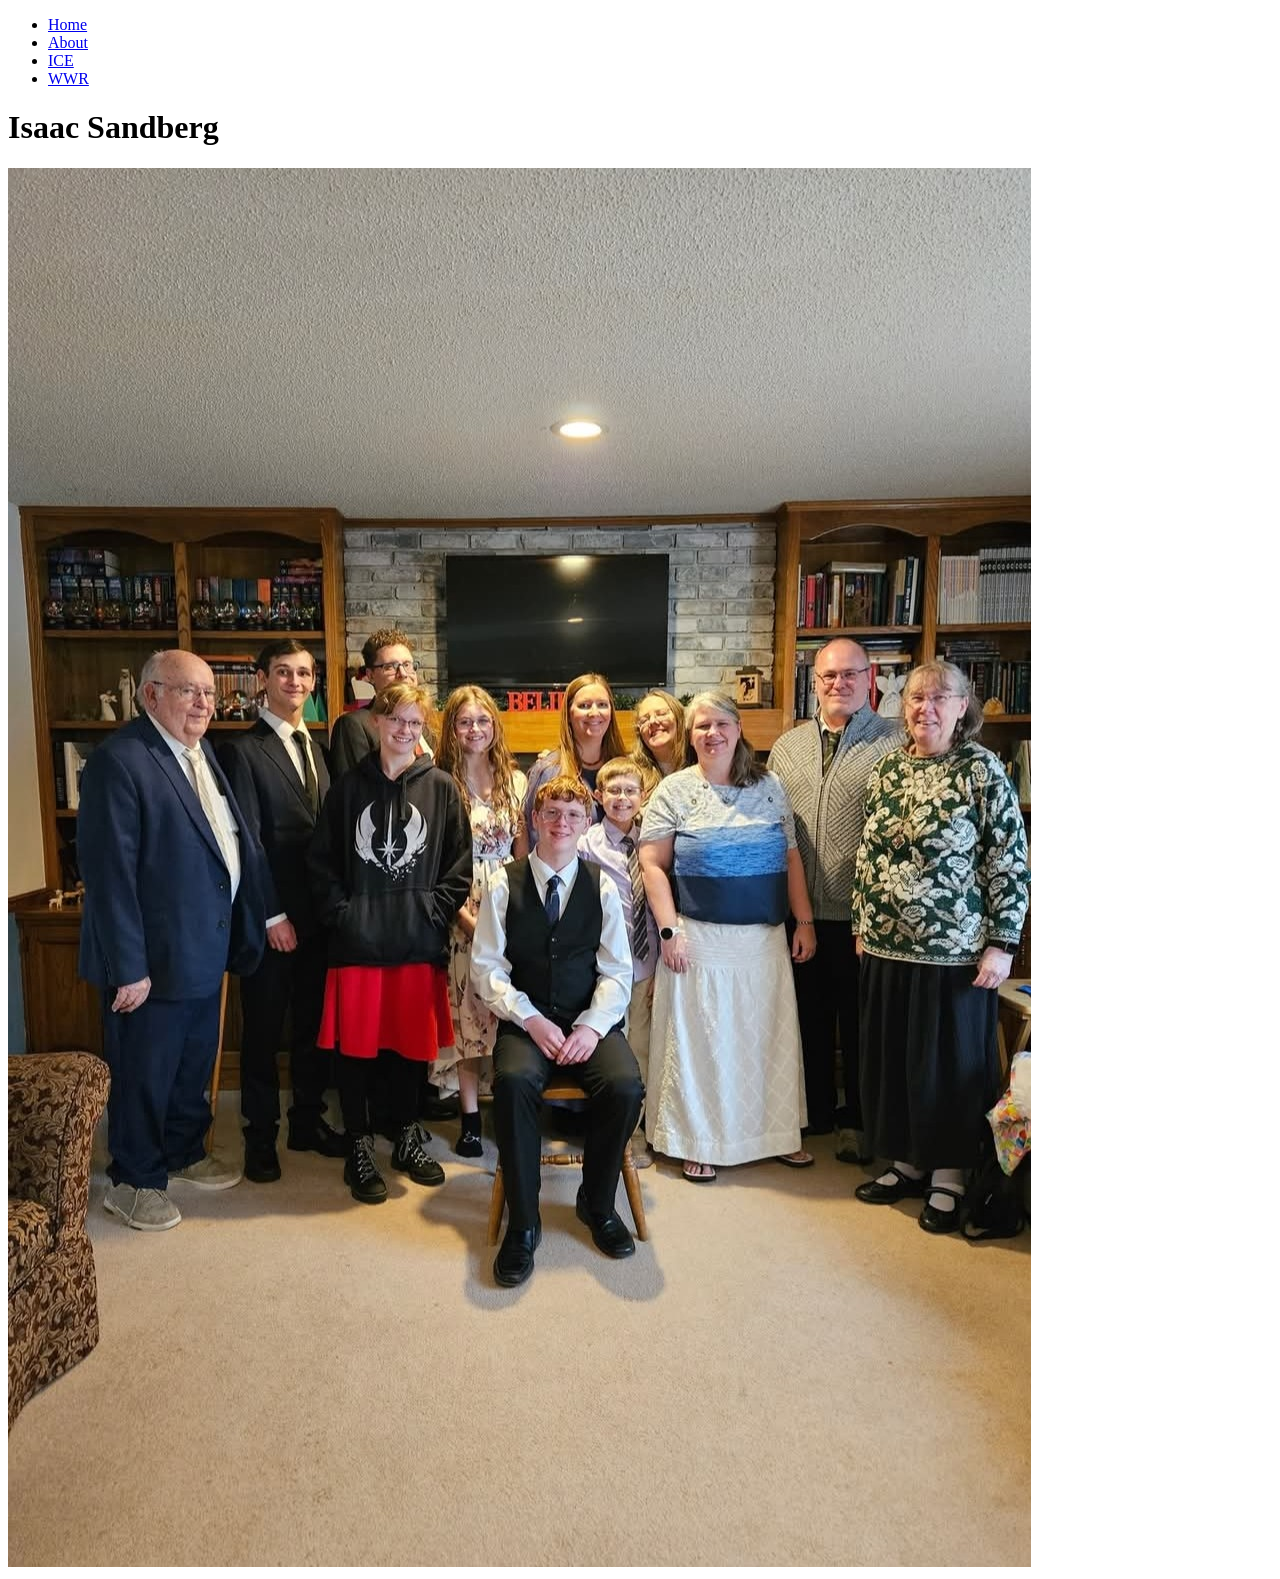
==== index.html @ 9d546a66 "Update index.html" ====
<!DOCTYPE html>
<html lang="en">
<head>
    <meta charset="UTF-8">
    <meta name="viewport" content="width=device-width, initial-scale=1.0">
    <title>Portal Page</title>
</head>
<body>
    <header>  
        <nav>
            <ul>
                <li><a href="index.html">Home</a></li>
                <li><a href="about.html">About</a></li>
                <li><a href="..\ice\ice_home.html">ICE</a></li>
                <li><a href="wwr/index.html">WWR</a></li>
            </ul>
        </nav>
    </header>
    <main> 
        <h1>Isaac Sandberg</h1>  
        <div>
            <img src="images/family.jpg"> 
        </div>

    </main>
    <footer>   </footer>
</body>
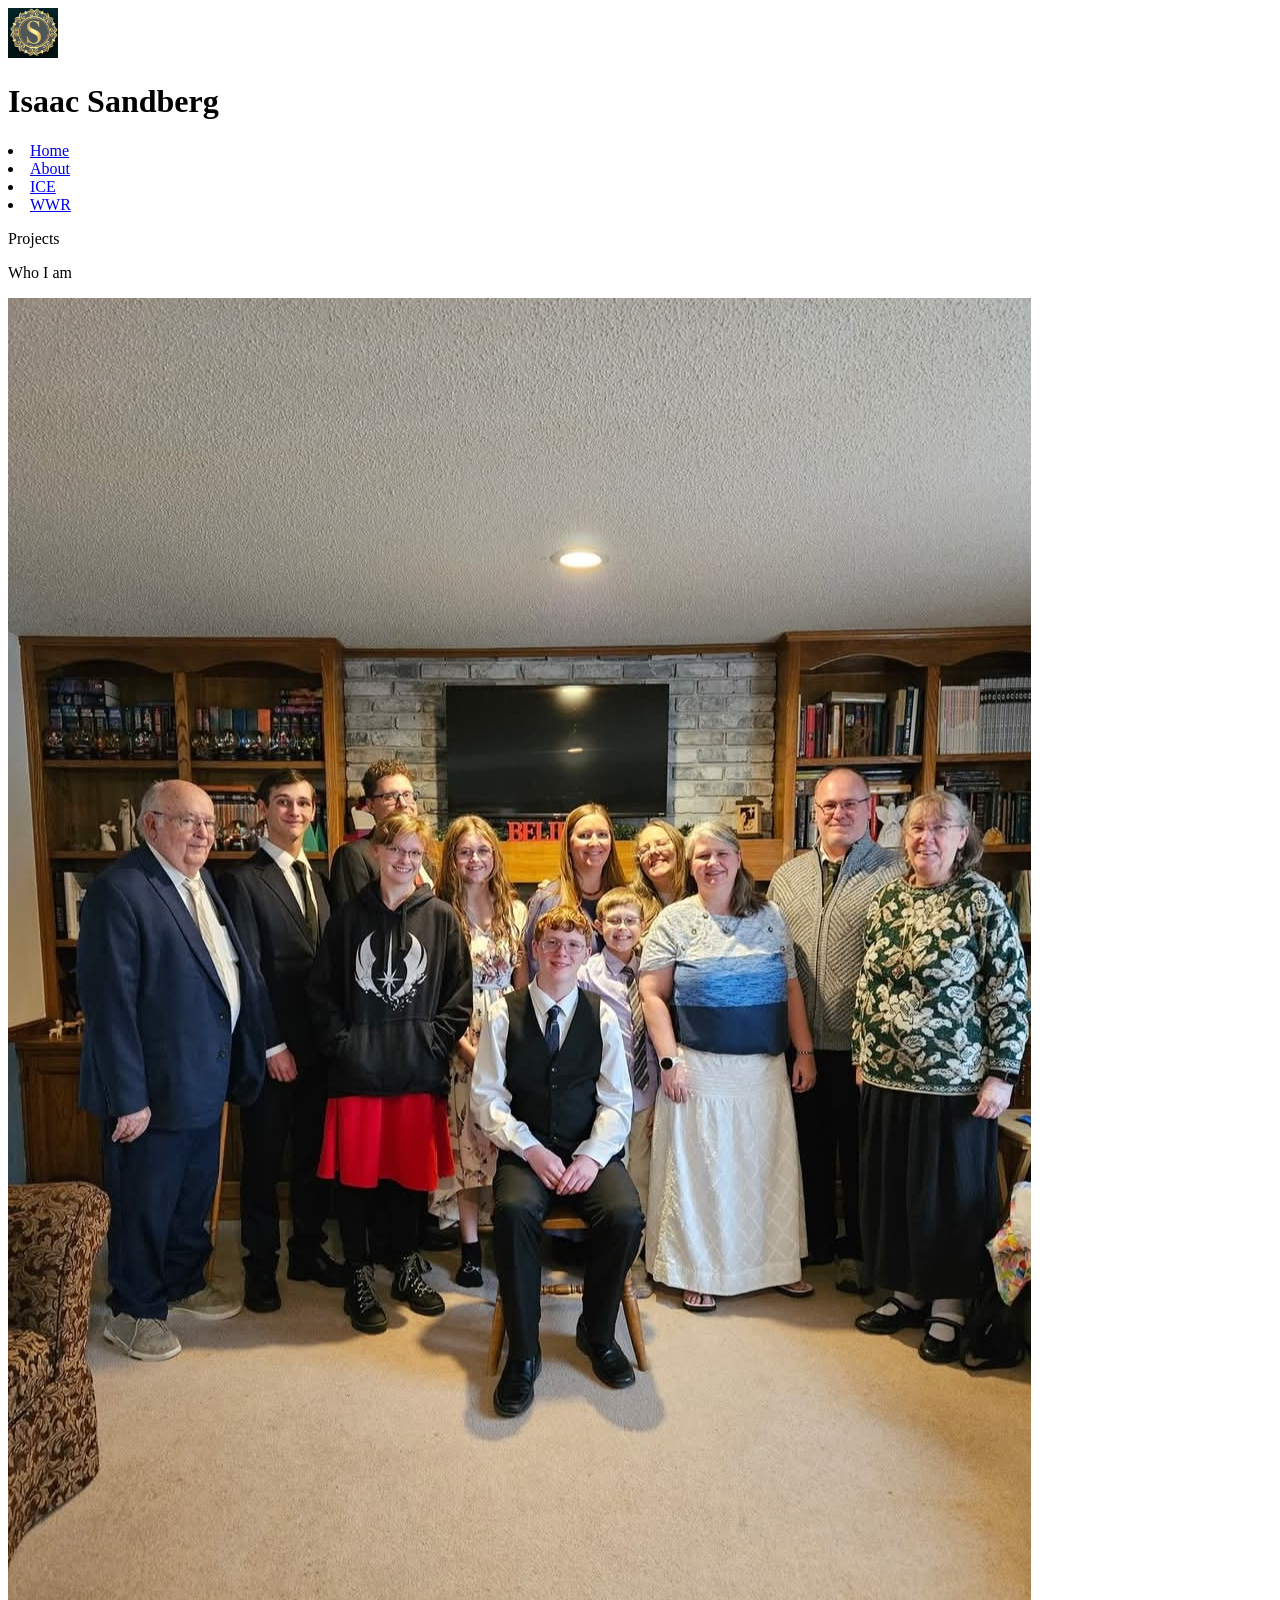
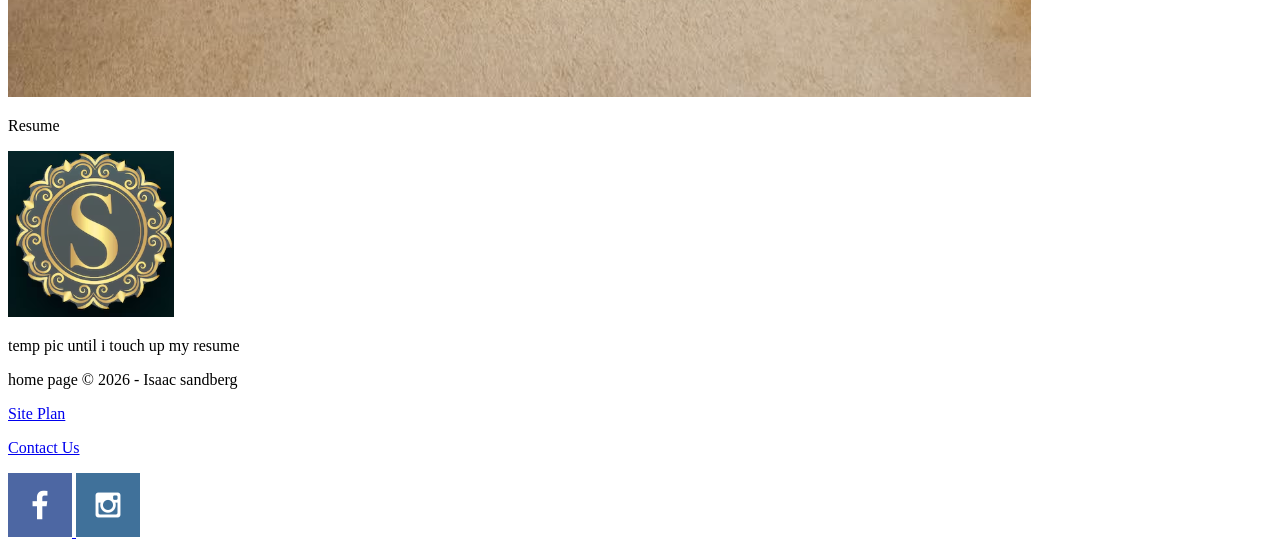
==== commit 74bfce3d: "touch ups" ====
--- a/index.html
+++ b/index.html
@@ -3,25 +3,41 @@
 <head>
     <meta charset="UTF-8">
     <meta name="viewport" content="width=device-width, initial-scale=1.0">
-    <title>Portal Page</title>
+    <link rel="stylesheet" href="index.css"/>
+    <title>Isaac Sandberg</title>
 </head>
 <body>
     <header>  
+         <img src="\images\logo.png" width="50"> 
+         <h1>Isaac Sandberg</h1> 
         <nav>
-            <ul>
                 <li><a href="index.html">Home</a></li>
                 <li><a href="about.html">About</a></li>
-                <li><a href="..\ice\ice_home.html">ICE</a></li>
+                <li><a href="ice/devotional/favorite_devo/favdevo.html">ICE</a></li>
                 <li><a href="wwr/index.html">WWR</a></li>
-            </ul>
         </nav>
     </header>
     <main> 
-        <h1>Isaac Sandberg</h1>  
-        <div>
+        <p>Projects</p>
+        <p>Who I am</p>
+                <div>
             <img src="images/family.jpg"> 
         </div>
+        <p>Resume</p>
+        <img src="\images\logo.png">
+        <p>temp pic until i touch up my resume</p>
 
     </main>
-    <footer>   </footer>
+        <footer> 
+            <p> home page &copy; 2026 - Isaac sandberg</p>
+            <p><a href="site-plan-rafting.html">Site Plan</a></p>
+            <p><a href="contactus.html">Contact Us</a></p>
+            <div class="social">
+            <a href="https://facebook.com">
+            <img src="images/facebook.png" alt="fb icon">
+            </a>
+            <a href="https://instagram.com">
+            <img src="images/instagram.png" alt="instagram icon">
+            </a> 
+        </footer>
 </body>
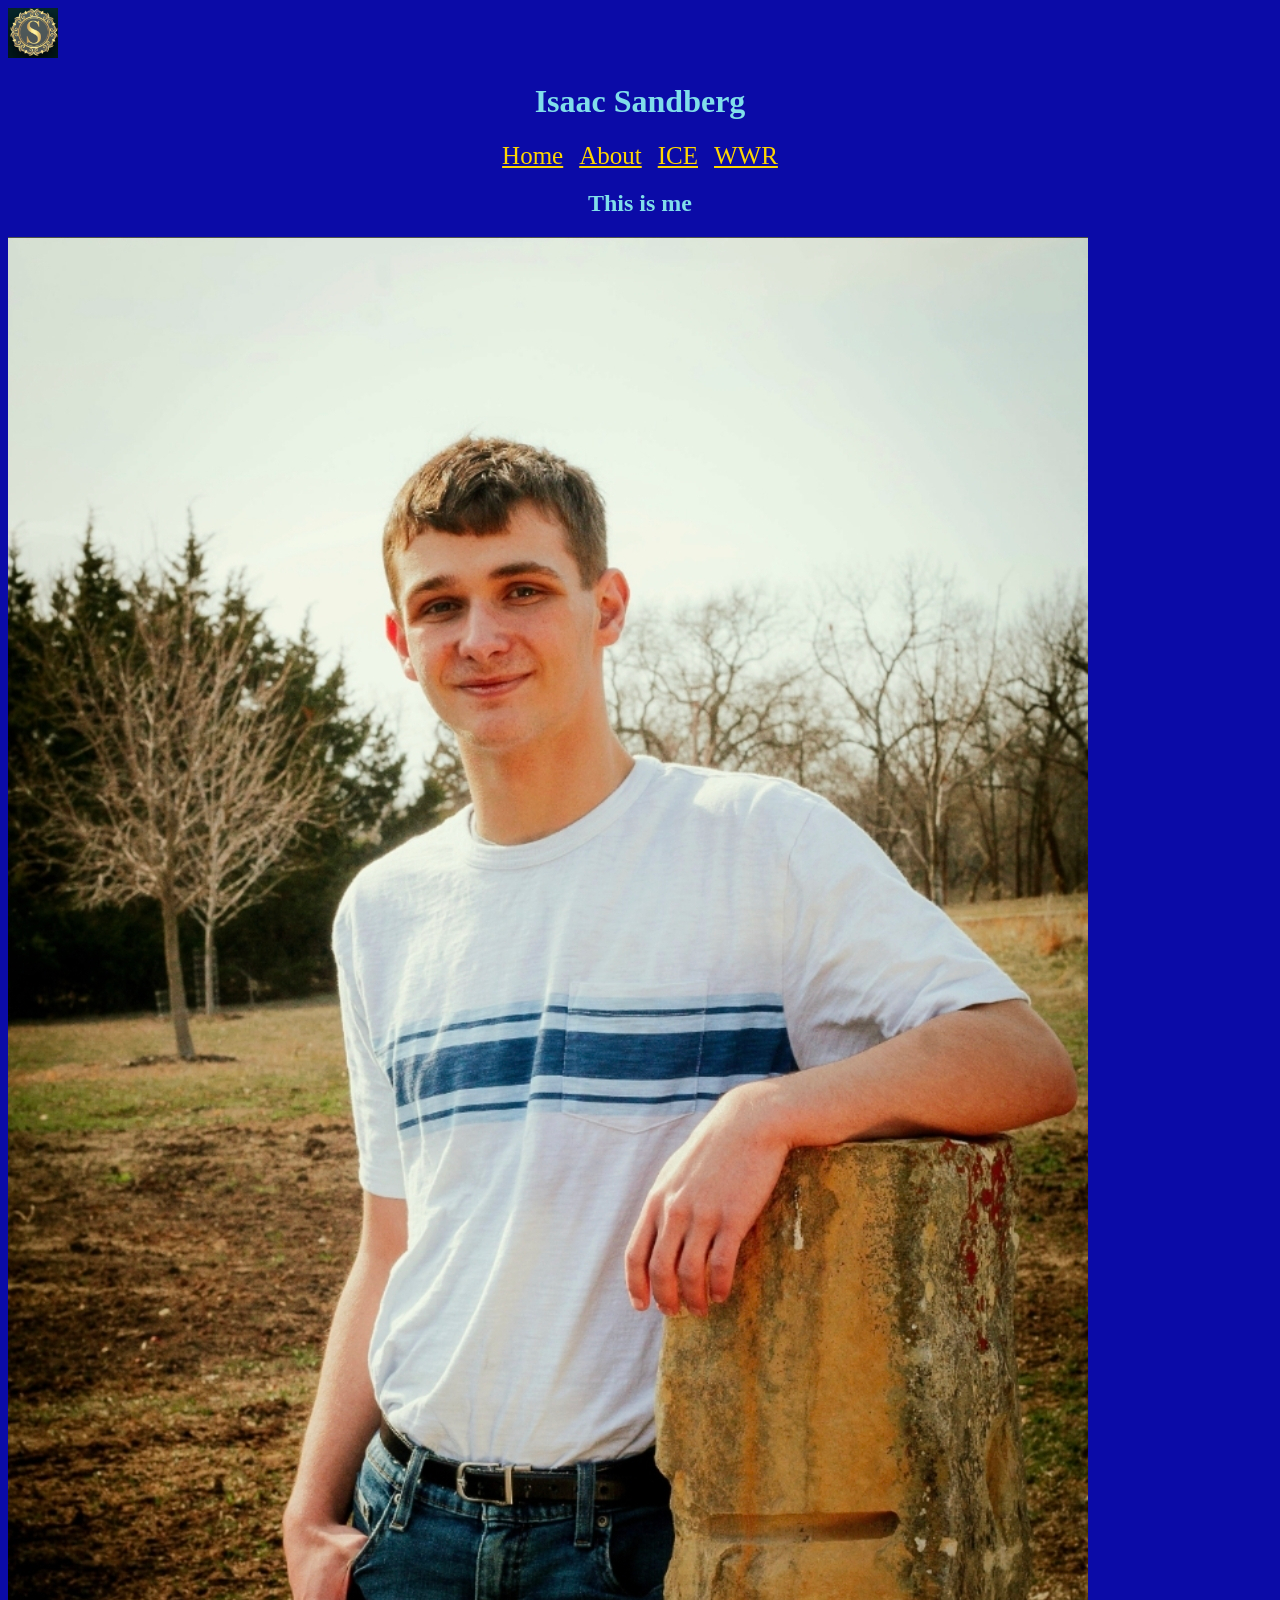
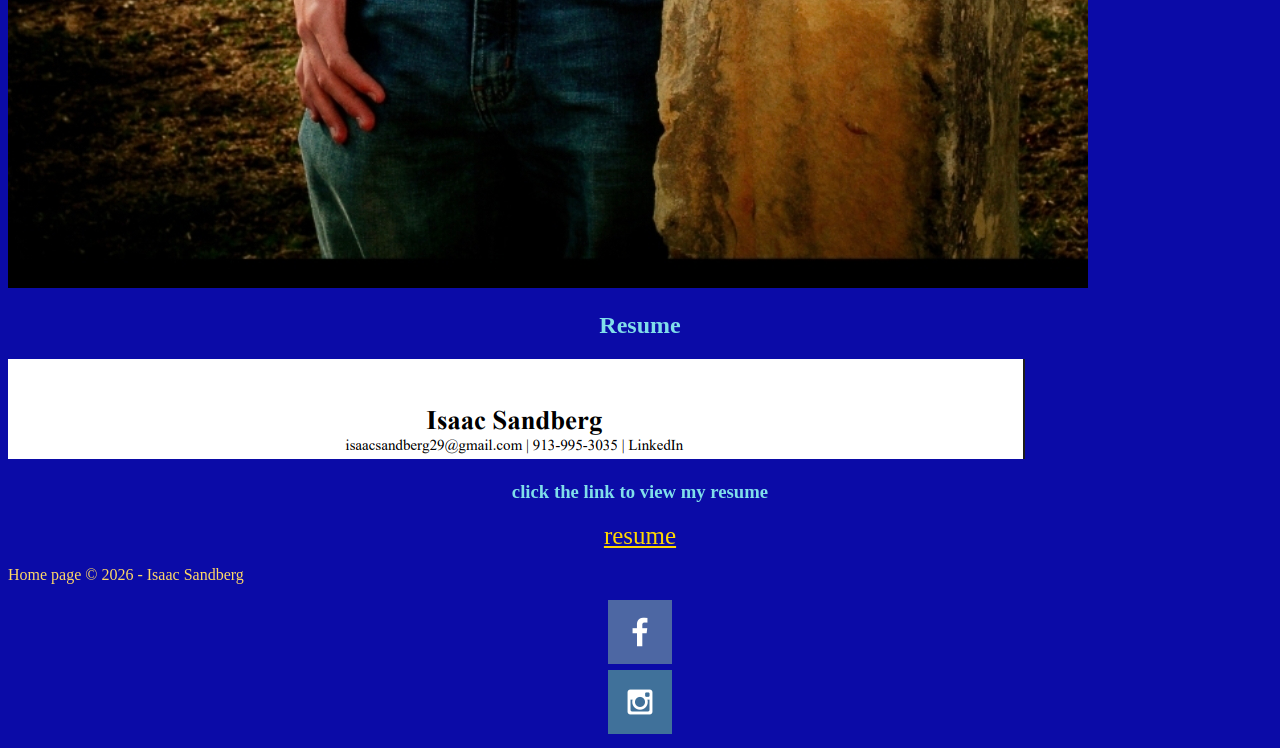
==== commit 36efb898: "css" ====
--- a/index.html
+++ b/index.html
@@ -1,43 +1,59 @@
+
 <!DOCTYPE html>
 <html lang="en">
 <head>
     <meta charset="UTF-8">
     <meta name="viewport" content="width=device-width, initial-scale=1.0">
-    <link rel="stylesheet" href="index.css"/>
+    <link rel="stylesheet" href="index.css">
     <title>Isaac Sandberg</title>
 </head>
+
 <body>
-    <header>  
-         <img src="\images\logo.png" width="50"> 
-         <h1>Isaac Sandberg</h1> 
+
+    <header>
+        <img src="images/logo.png" width="50" alt="Isaac Sandberg logo">
+        <h1>Isaac Sandberg</h1>
+
         <nav>
+            <ul>
                 <li><a href="index.html">Home</a></li>
                 <li><a href="about.html">About</a></li>
                 <li><a href="ice/devotional/favorite_devo/favdevo.html">ICE</a></li>
                 <li><a href="wwr/index.html">WWR</a></li>
+            </ul>
         </nav>
     </header>
-    <main> 
-        <p>Projects</p>
-        <p>Who I am</p>
-                <div>
-            <img src="images/family.jpg"> 
-        </div>
-        <p>Resume</p>
-        <img src="\images\logo.png">
-        <p>temp pic until i touch up my resume</p>
+
+    <main>
+
+        <section class="header">
+            <div class="header__content">
+                <h1 class="title">This is me</h1>
+            </div>
+        </section>
+        <img src="images\isaacsandberg.jpg" alt="isaac sandberg">
+
+        <h2>Resume</h2>
+        <img src="images\resume.png" alt="resume">
+        <h3> click the link to view my resume</h3>
+        <a href="images\Isaac Sandberg Resume (2).pdf"> resume</a>
+
 
     </main>
-        <footer> 
-            <p> home page &copy; 2026 - Isaac sandberg</p>
-            <p><a href="site-plan-rafting.html">Site Plan</a></p>
-            <p><a href="contactus.html">Contact Us</a></p>
-            <div class="social">
+
+    <footer>
+        <p>Home page &copy; 2026 - Isaac Sandberg</p>
+
+        <div class="social">
             <a href="https://facebook.com">
-            <img src="images/facebook.png" alt="fb icon">
+                <img src="images/facebook.png" alt="Facebook icon">
             </a>
+
             <a href="https://instagram.com">
-            <img src="images/instagram.png" alt="instagram icon">
-            </a> 
-        </footer>
+                <img src="images/instagram.png" alt="Instagram icon">
+            </a>
+        </div>
+    </footer>
+
 </body>
+</html>
--- a/index.css
+++ b/index.css
@@ -0,0 +1,43 @@
+@import url('https://fonts.googleapis.com/css2?family=Roboto:ital,wght@0,100..900;1,100..900&family=Shadows+Into+Light&display=swap');
+@import url('https://fonts.googleapis.com/css2?family=Arizonia&family=Dancing+Script:wght@400..700&display=swap');
+@import url('https://fonts.googleapis.com/css2?family=Dancing+Script:wght@400..700&display=swap');
+
+h1{
+    text-align: center;
+    color:#80deea;
+}
+h2{
+    text-align: center;
+    color:#80deea;
+}
+h3{
+    text-align: center;
+    color:#80deea;
+}
+body{
+    background-color: #0b0ba7;
+}
+a:link{
+    color: #ffd700;
+}
+a:visited{
+    color: #d8b4fe
+}
+nav ul {
+  display: flex;
+  gap: 1rem;
+  list-style: none;
+  padding: 0;
+  margin: 0;
+  justify-content: center;
+  font-size: 25px;
+}
+footer{
+    color:#ffd966;
+}
+a {
+  display: block;
+  text-align: center;
+  font-size: 25px;
+  font-family: 
+}
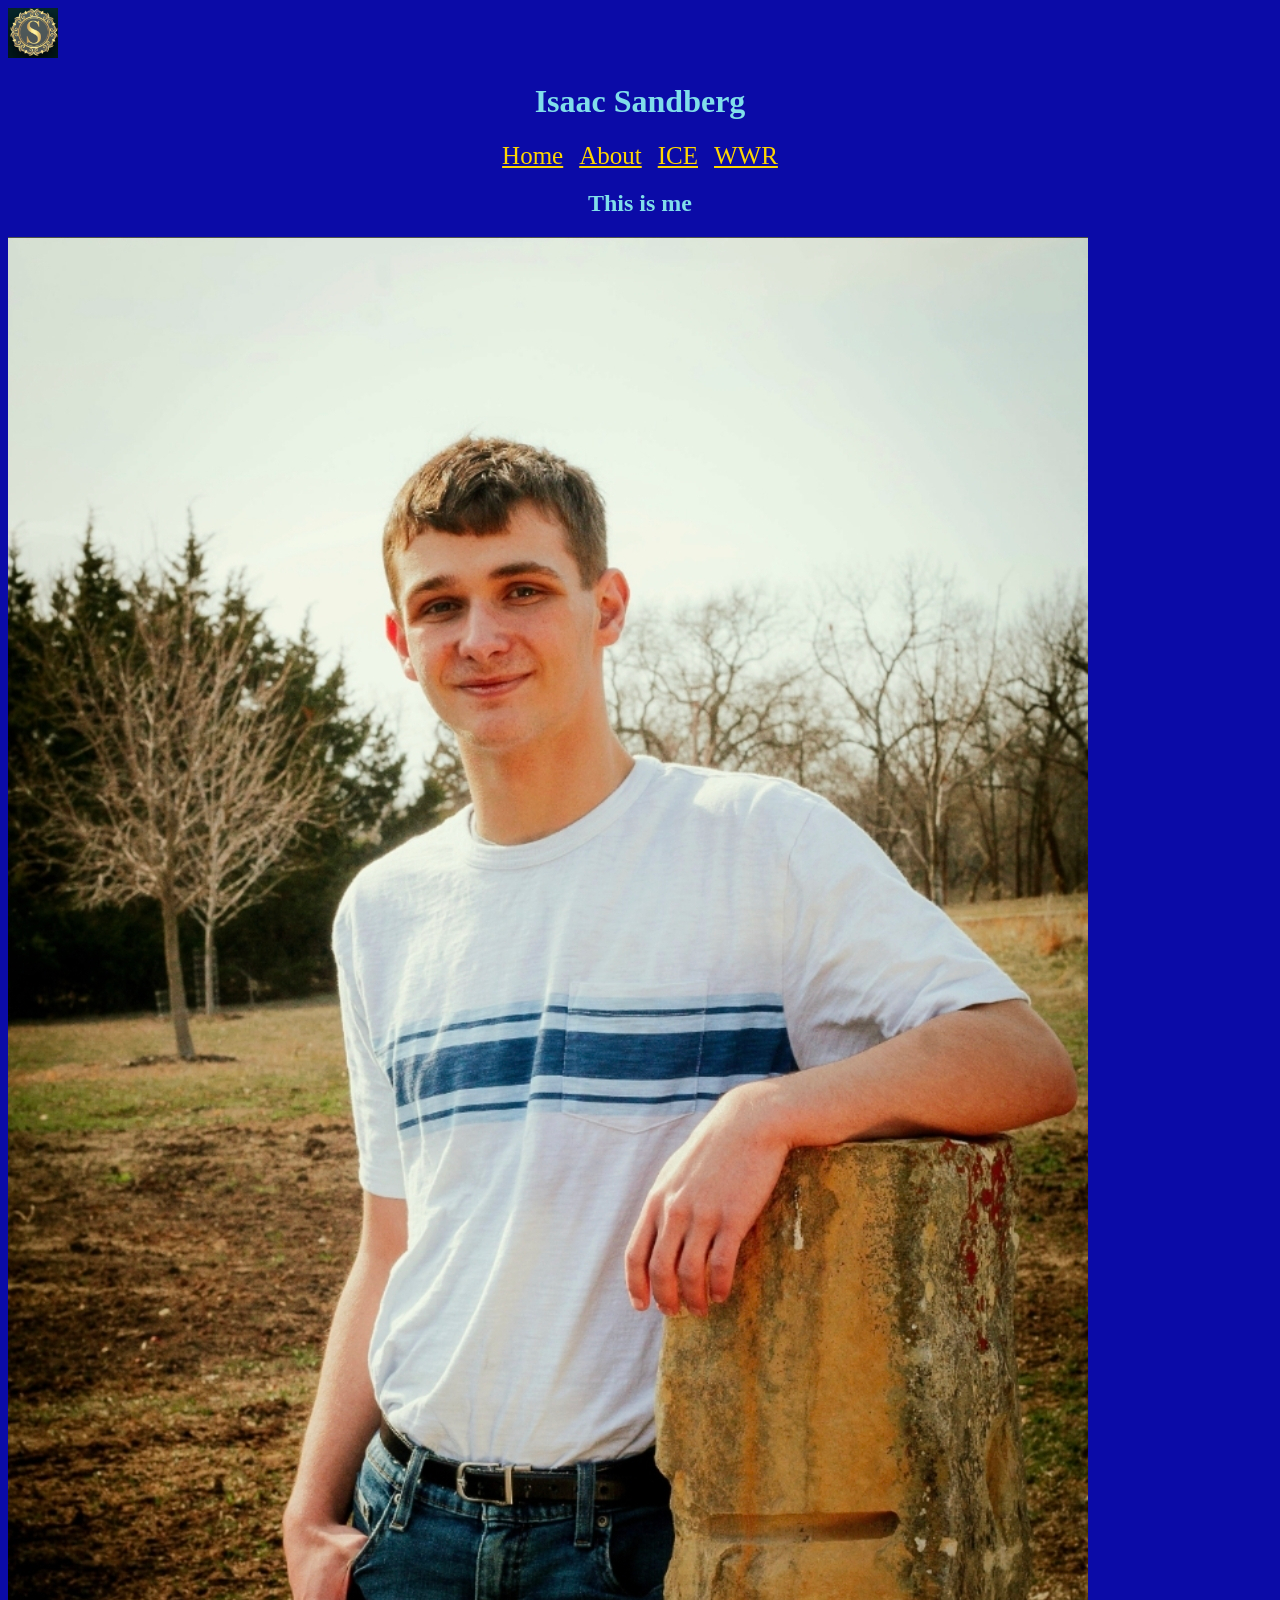
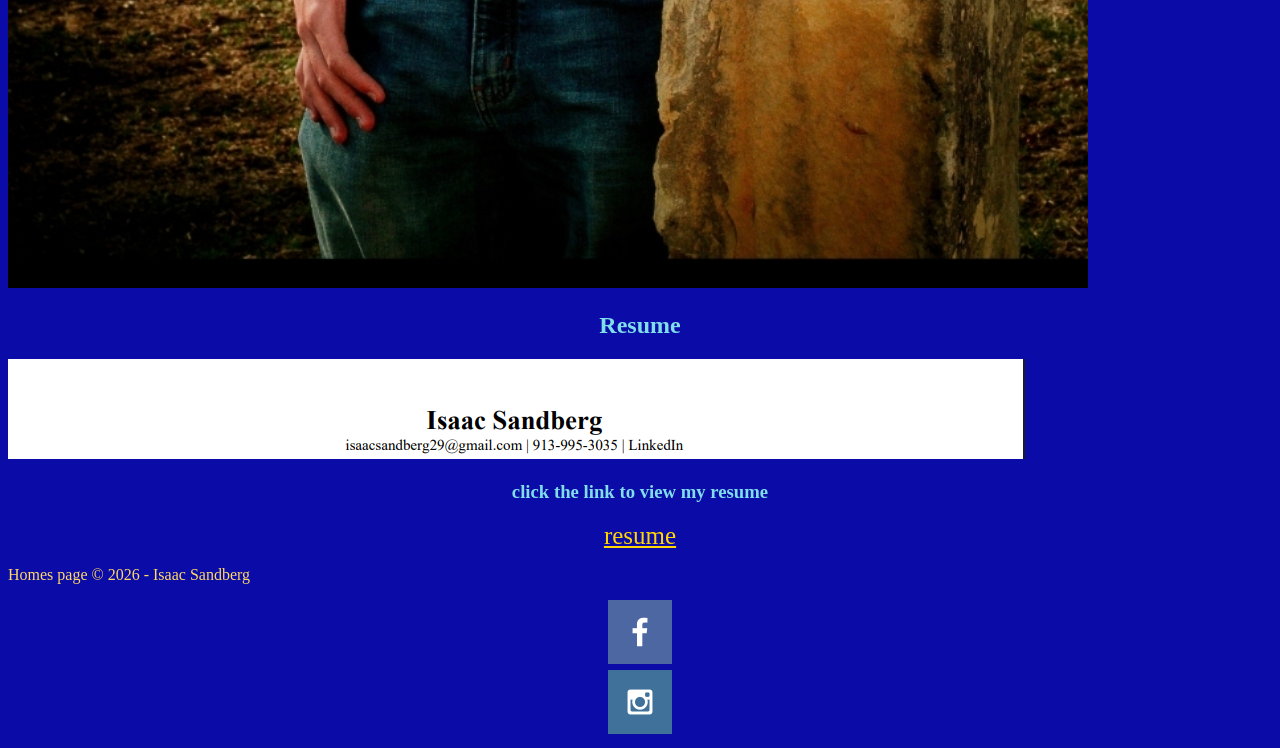
==== commit f42a41f0: "Update index.html" ====
--- a/index.html
+++ b/index.html
@@ -18,7 +18,7 @@
             <ul>
                 <li><a href="index.html">Home</a></li>
                 <li><a href="about.html">About</a></li>
-                <li><a href="ice/devotional/favorite_devo/favdevo.html">ICE</a></li>
+                <li><a href="ice/ice_home.html">ICE</a></li>
                 <li><a href="wwr/index.html">WWR</a></li>
             </ul>
         </nav>
@@ -42,7 +42,7 @@
     </main>
 
     <footer>
-        <p>Home page &copy; 2026 - Isaac Sandberg</p>
+        <p>Homes page &copy; 2026 - Isaac Sandberg</p>
 
         <div class="social">
             <a href="https://facebook.com">
--- a/index.css
+++ b/index.css
@@ -39,5 +39,4 @@
   display: block;
   text-align: center;
   font-size: 25px;
-  font-family: 
 }
